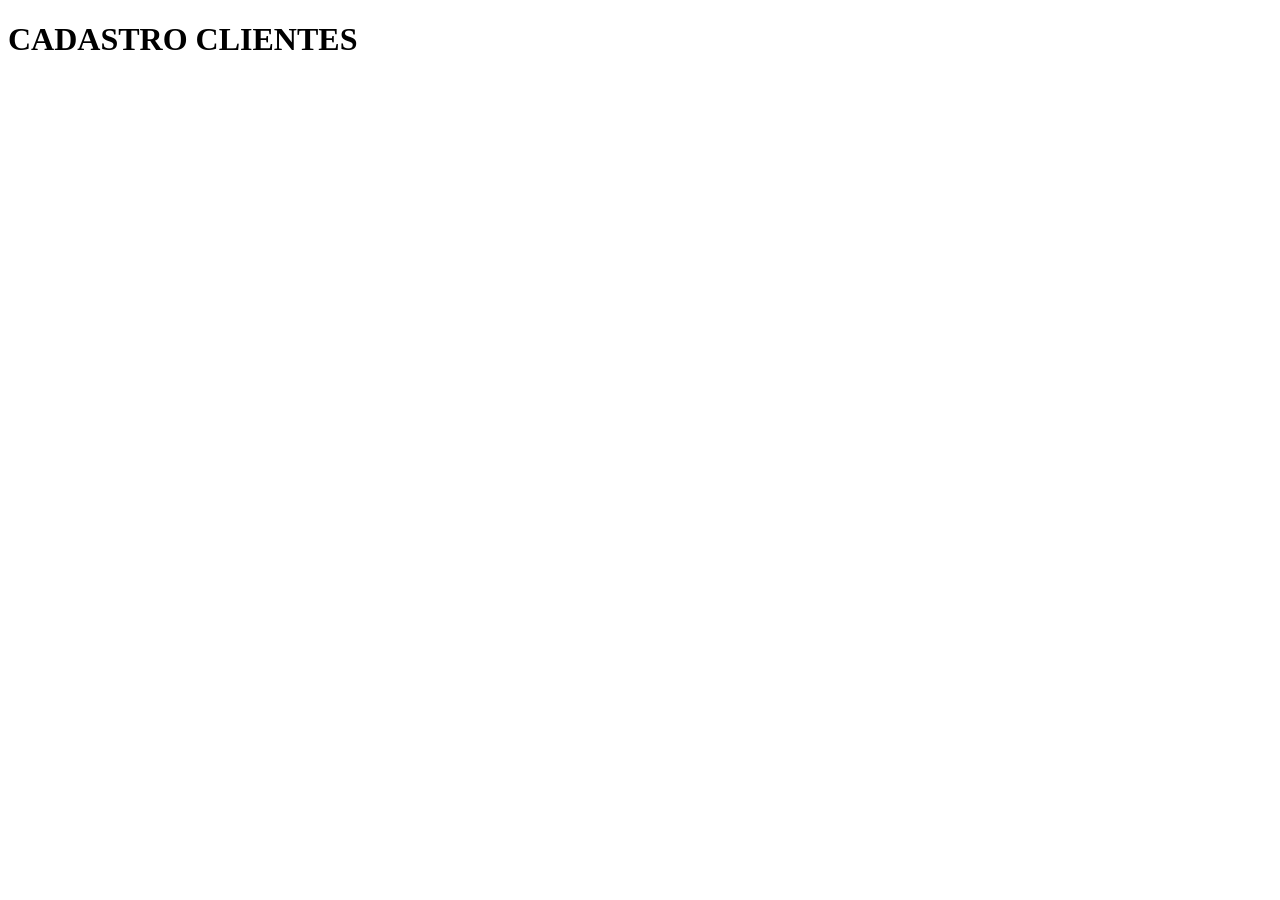
==== pages/clientes.html @ a05bf18c "cadastro de cliente concluído" ====
<!DOCTYPE html>
<html lang="pt-br">
<head>
    <meta charset="UTF-8">
    <meta name="viewport" content="width=device-width, initial-scale=1.0">
    <title>Cadastro-Cliente</title>
</head>
<body>
    <h1>CADASTRO CLIENTES</h1>
</body>
</html>
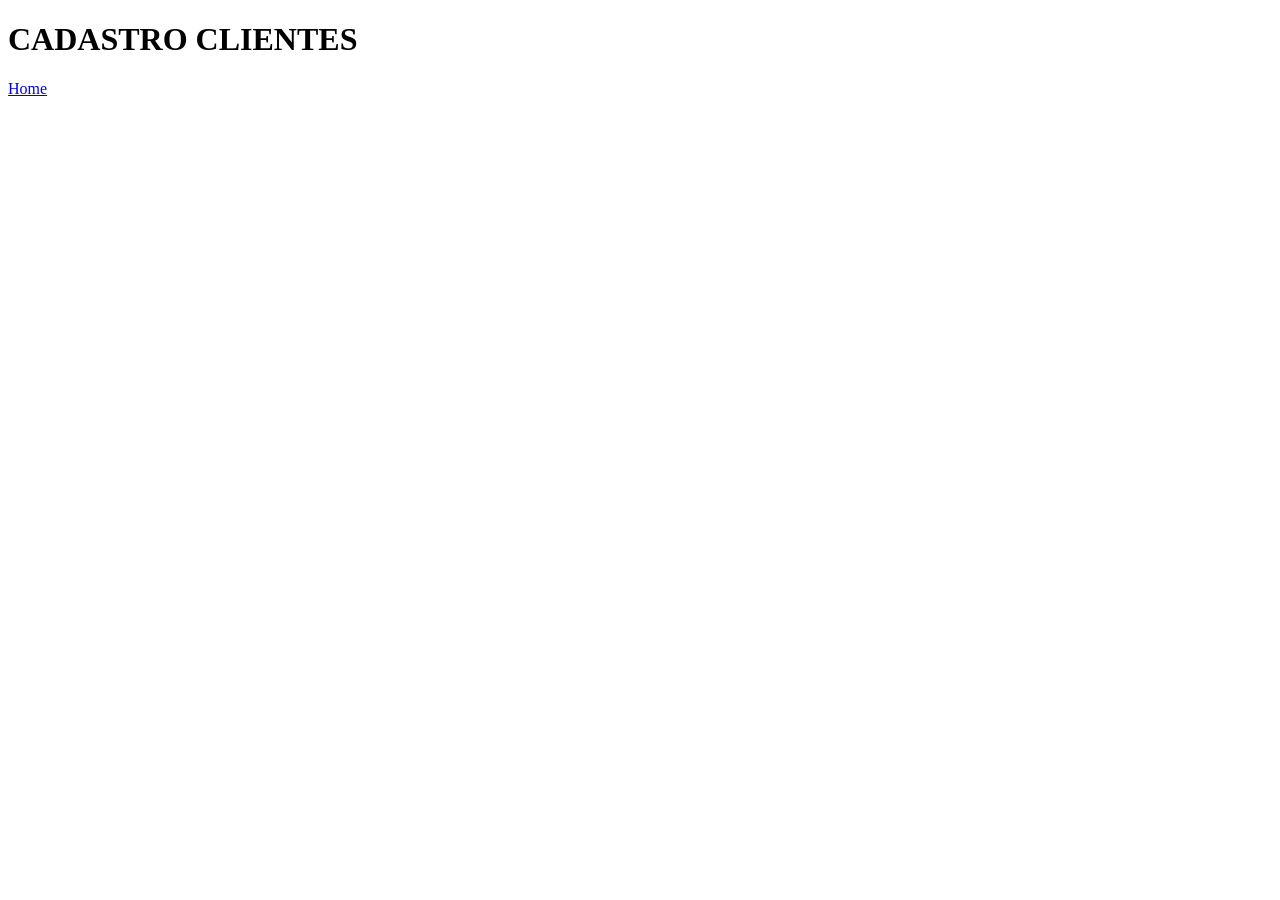
==== commit 28e7f02a: "Link home na página clientes feito" ====
--- a/pages/clientes.html
+++ b/pages/clientes.html
@@ -7,5 +7,6 @@
 </head>
 <body>
     <h1>CADASTRO CLIENTES</h1>
+    <a href="home.html">Home</a>
 </body>
 </html>
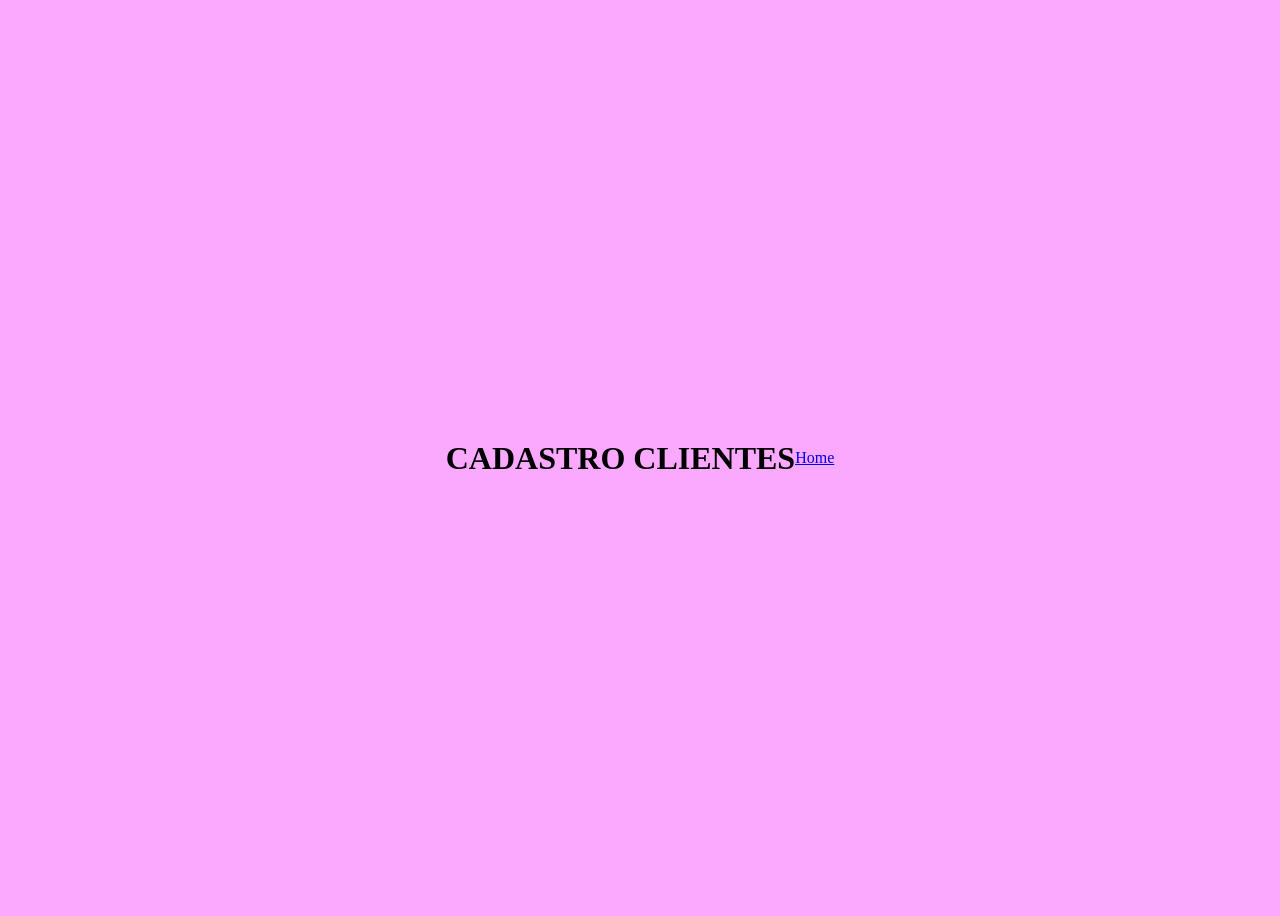
==== commit 13295ece: "Estilização do cliente concluído" ====
--- a/pages/clientes.html
+++ b/pages/clientes.html
@@ -3,6 +3,7 @@
 <head>
     <meta charset="UTF-8">
     <meta name="viewport" content="width=device-width, initial-scale=1.0">
+    <link rel="stylesheet" href="../css/clientes.css">
     <title>Cadastro-Cliente</title>
 </head>
 <body>
--- a/css/clientes.css
+++ b/css/clientes.css
@@ -0,0 +1,7 @@
+body{
+    display: flex;
+    justify-content: center;
+    align-items: center;
+    background-color: rgb(251, 168, 255);
+    height: 100vh;
+}
